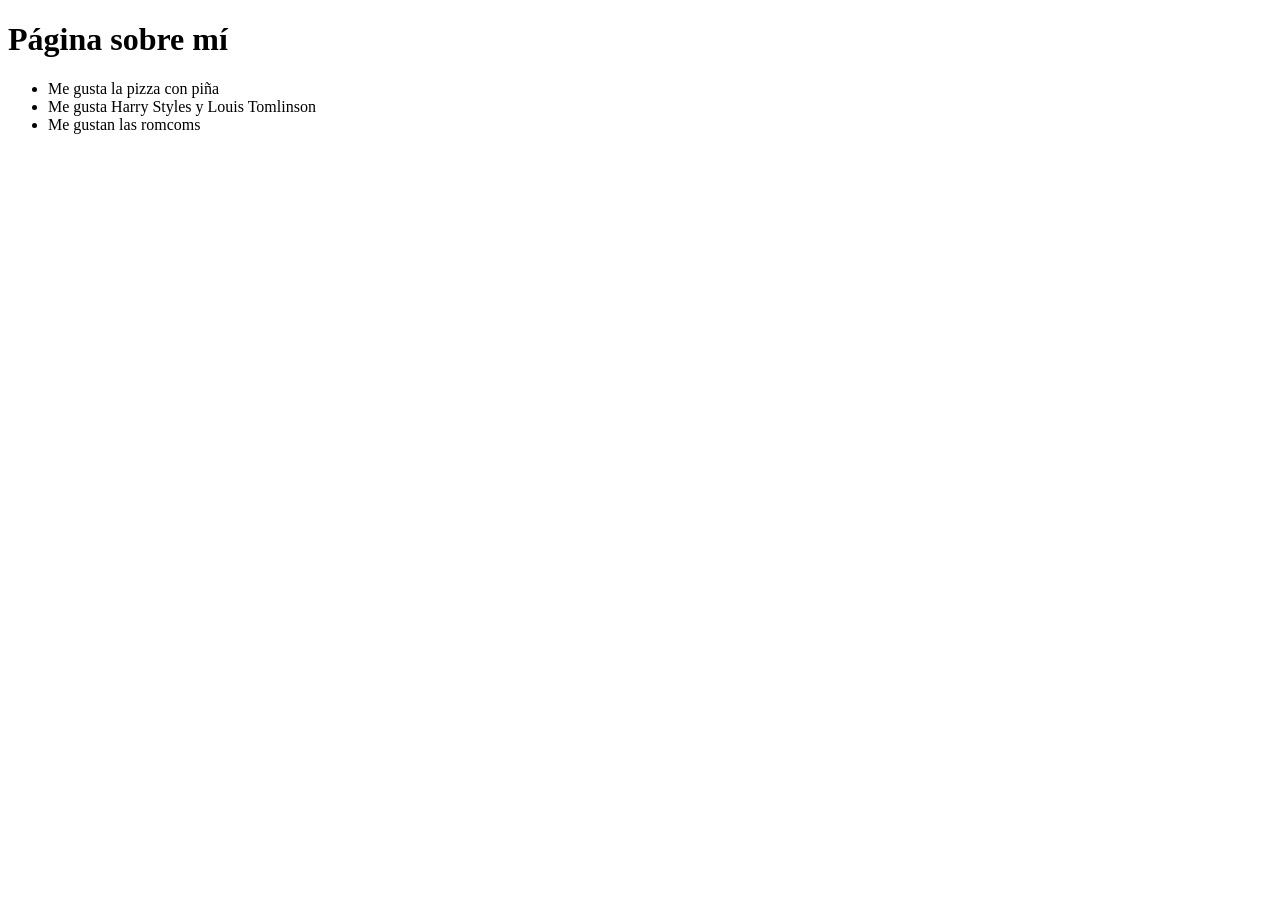
==== Practica0/index.html @ 9e85409c "YoYoYoFinished" ====
<!DOCTYPE html>
<html lang="en">
<head>
    <meta charset="UTF-8">
    <meta name="viewport" content="width=device-width, initial-scale=1.0">
    <title>Document</title>
</head>
<body>
    <h1>Página sobre mí</h1>
    <ul>
        <li>Me gusta la pizza con piña</li>
        <li>Me gusta Harry Styles y Louis Tomlinson</li>
        <li>Me gustan las romcoms</li>
    </ul>
</body>
</html>
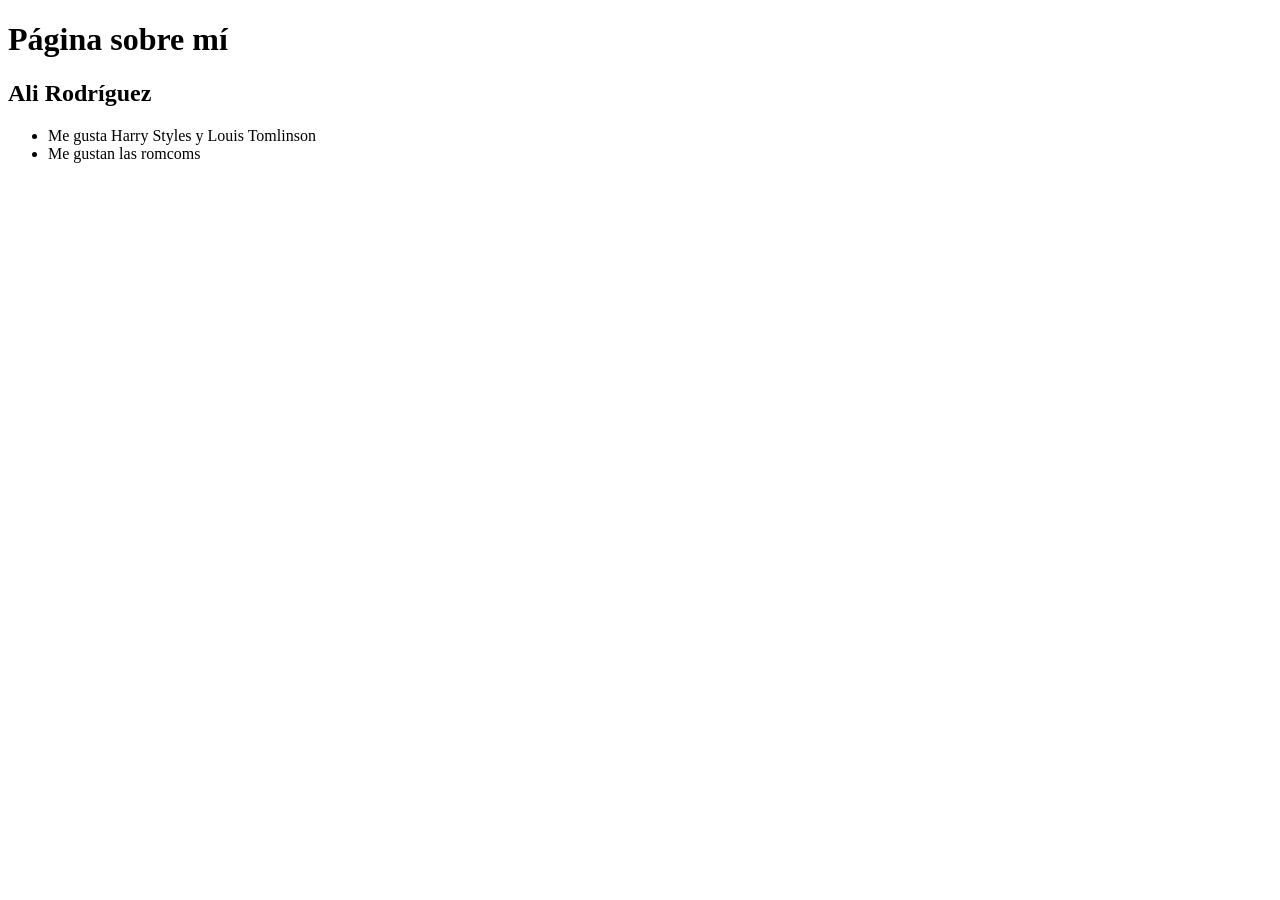
==== commit 490f453d: "Corregido" ====
--- a/Practica0/index.html
+++ b/Practica0/index.html
@@ -7,8 +7,8 @@
 </head>
 <body>
     <h1>Página sobre mí</h1>
+    <h2>Ali Rodríguez</h2>
     <ul>
-        <li>Me gusta la pizza con piña</li>
         <li>Me gusta Harry Styles y Louis Tomlinson</li>
         <li>Me gustan las romcoms</li>
     </ul>
